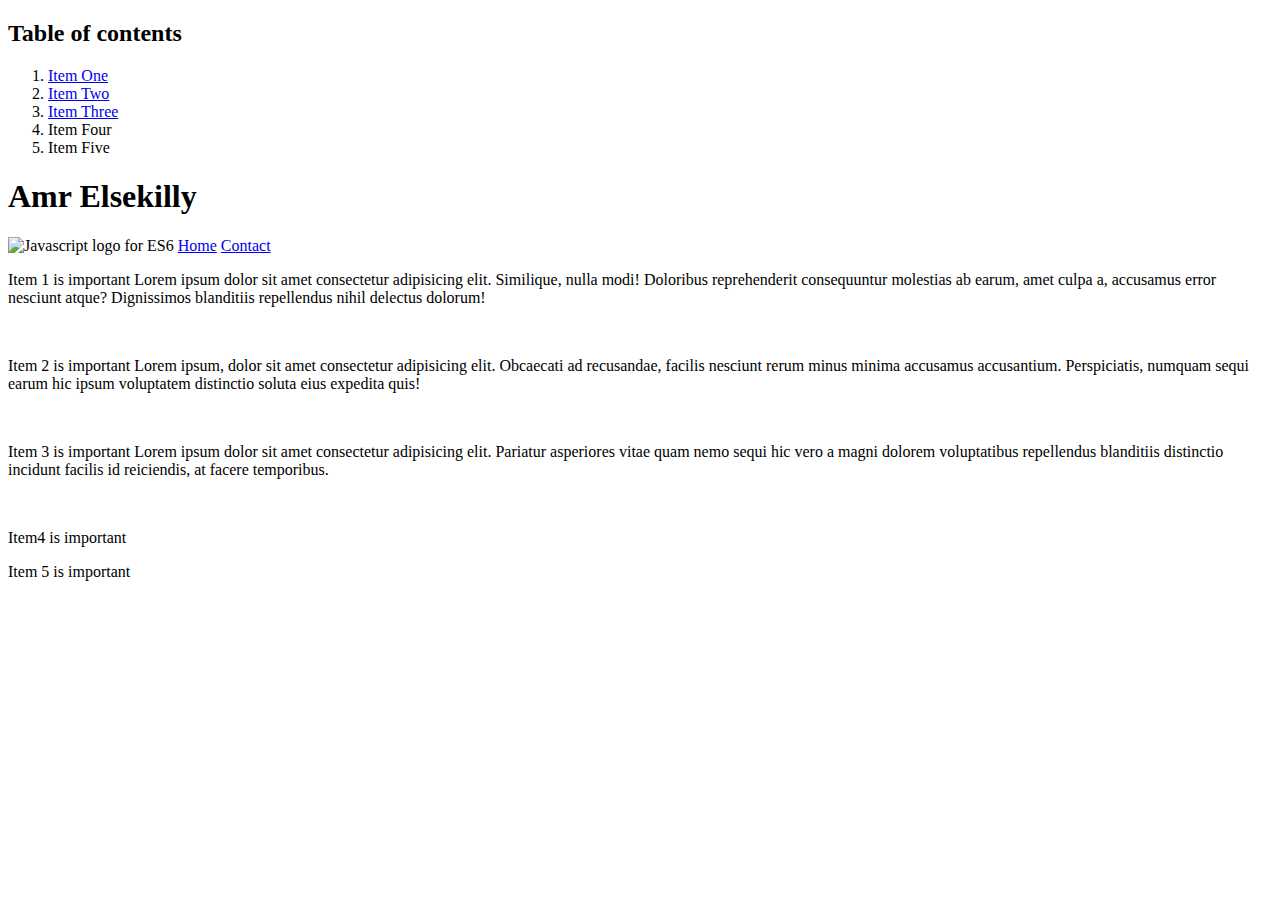
==== index.html @ 855f5709 "Links page" ====
<!DOCTYPE html>
<html>

<head>
    <title>Amr's Page</title>
</head>

<body>

    <h2>Table of contents</h2>
    <ol>
        <li><a href="#one">Item One</a></li>
        <li><a href="#two">Item Two</a></li>
        <li><a href="#three">Item Three</a></li>
        <li>Item Four</li>
        <li>Item Five</li>
    </ol>
    <h1>Amr Elsekilly</h1>
    <img width="200" src="https://icatcare.org/app/uploads/2018/07/Thinking-of-getting-a-cat.png"
        alt="Javascript logo for ES6" />

    <a href="/">Home</a>
    <a href="./contact.html">Contact</a>
    <!-- <h1 align="center">Heading 1</h1>
    <h2>Heading 2</h2>
    <h3>Heading 3</h3>
    <h4>Heading 4</h4>
    <h5>Heading 5</h5>
    <h6>Heading <b>6</b></h6> -->

    <!-- You need to edit this -->
    <!-- <p>
        Hello there <span>it's my</span> first <u><b>page</b></u>!
    </p>

    <span>This is not a breaking tag</span>
    <i>My name is Amr</i>

    <br>
    <br> -->

    <p id="one">Item 1 is important Lorem ipsum dolor sit amet consectetur adipisicing elit. Similique, nulla modi!
        Doloribus
        reprehenderit consequuntur molestias ab earum, amet culpa a, accusamus error nesciunt atque? Dignissimos
        blanditiis repellendus nihil delectus dolorum!</p>
    <br>
    <p id="two">Item 2 is important Lorem ipsum, dolor sit amet consectetur adipisicing elit. Obcaecati ad recusandae,
        facilis
        nesciunt rerum minus minima accusamus accusantium. Perspiciatis, numquam sequi earum hic ipsum voluptatem
        distinctio soluta eius expedita quis!</p>
    <br>
    <p id="three">Item 3 is important Lorem ipsum dolor sit amet consectetur adipisicing elit. Pariatur asperiores vitae
        quam nemo
        sequi hic vero a magni dolorem voluptatibus repellendus blanditiis distinctio incidunt facilis id reiciendis, at
        facere temporibus.</p>
    <br>
    <p id="four">Item4 is important</p>
    <p id="five">Item 5 is important</p>

</body>

</html>
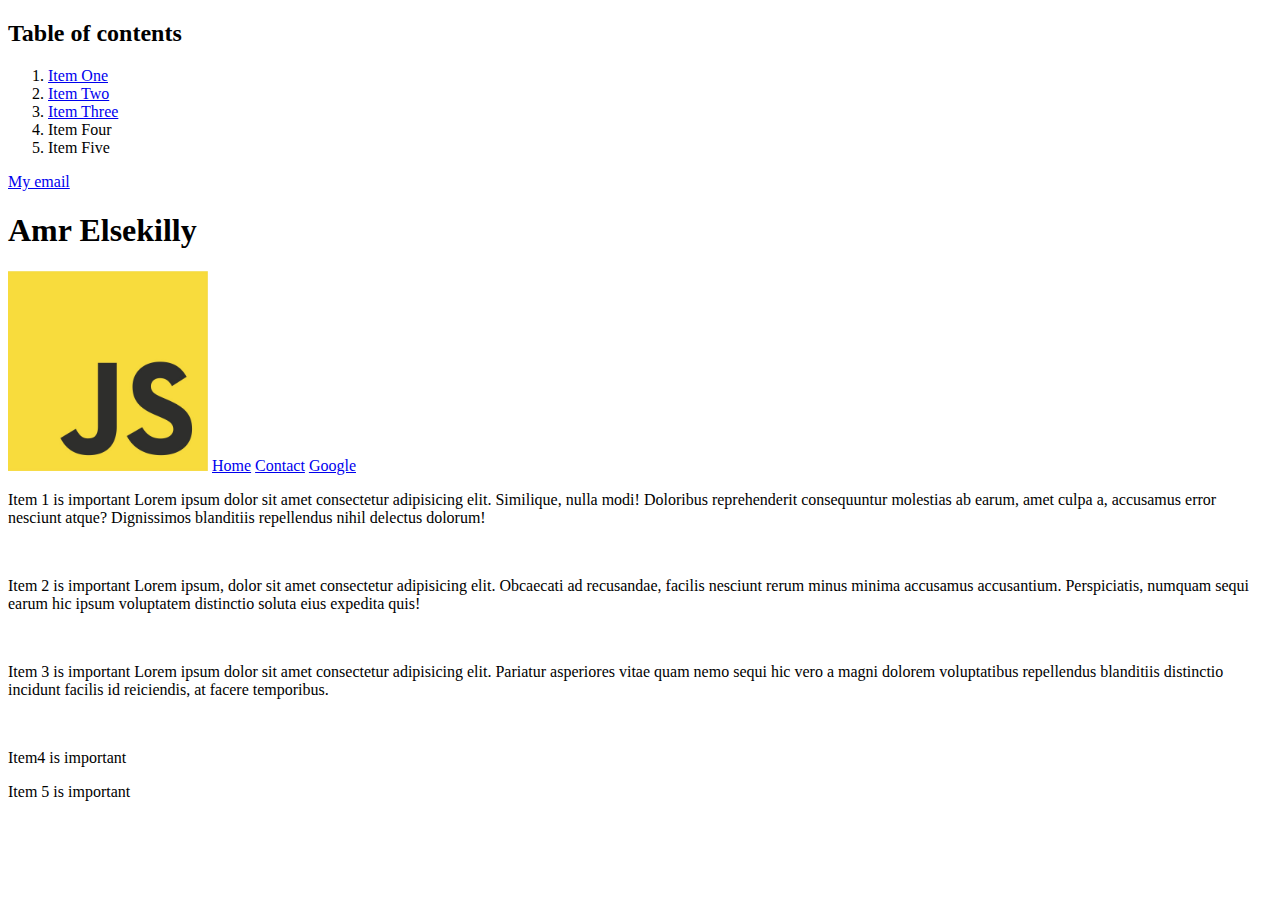
==== commit fdb57108: "Added an anchor tag and a local image" ====
--- a/index.html
+++ b/index.html
@@ -15,12 +15,13 @@
         <li>Item Four</li>
         <li>Item Five</li>
     </ol>
+    <a href="mailto:amr@amrsekilly.com">My email</a>
     <h1>Amr Elsekilly</h1>
-    <img width="200" src="https://icatcare.org/app/uploads/2018/07/Thinking-of-getting-a-cat.png"
-        alt="Javascript logo for ES6" />
+    <img width="200" src="./jslogo.jpg" alt="Javascript logo for ES6" />
 
     <a href="/">Home</a>
     <a href="./contact.html">Contact</a>
+    <a href="https://google.com">Google</a>
     <!-- <h1 align="center">Heading 1</h1>
     <h2>Heading 2</h2>
     <h3>Heading 3</h3>
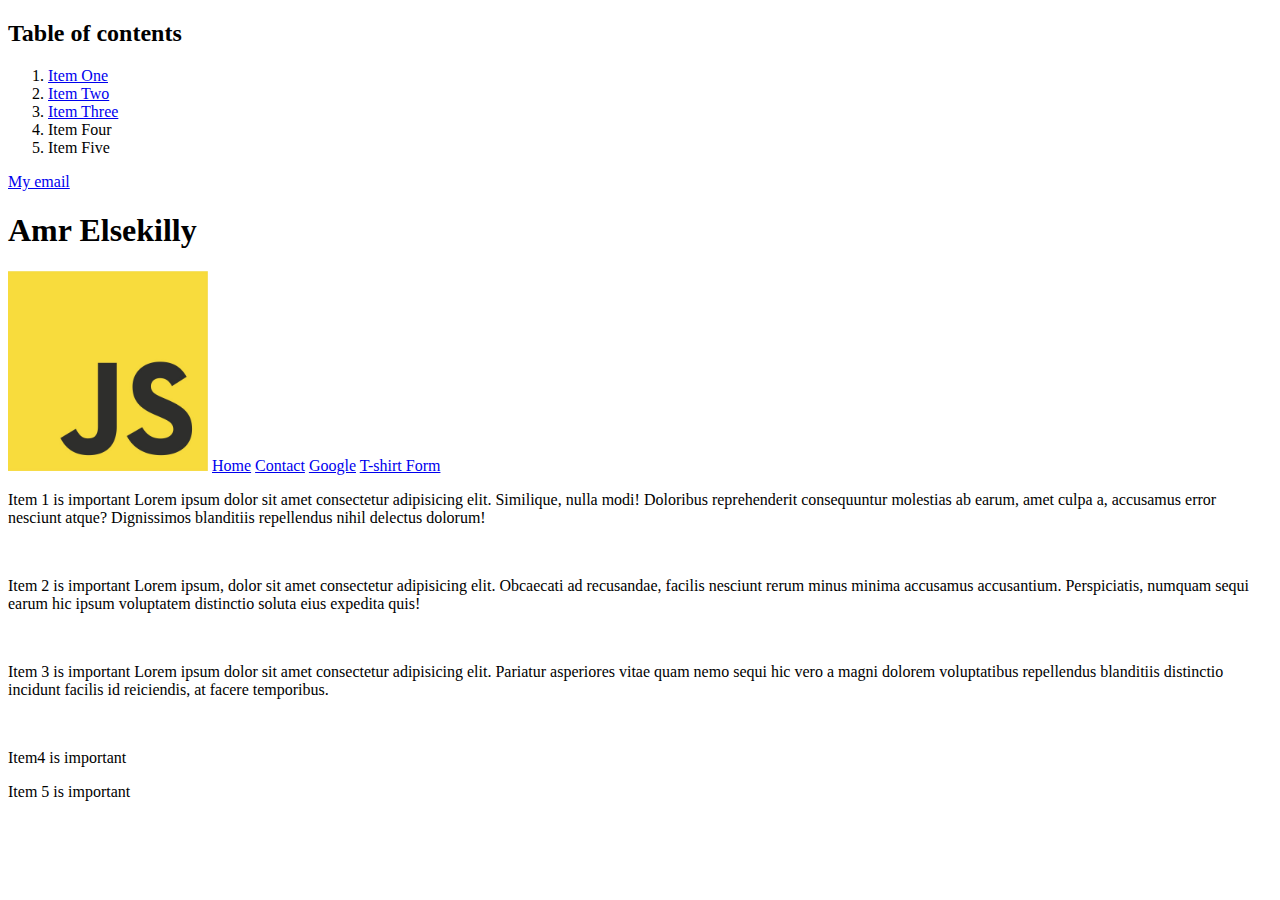
==== commit 76c161f0: "Added the T-shirt form" ====
--- a/index.html
+++ b/index.html
@@ -22,6 +22,7 @@
     <a href="/">Home</a>
     <a href="./contact.html">Contact</a>
     <a href="https://google.com">Google</a>
+    <a href="./tshirt-form.html">T-shirt Form</a>
     <!-- <h1 align="center">Heading 1</h1>
     <h2>Heading 2</h2>
     <h3>Heading 3</h3>
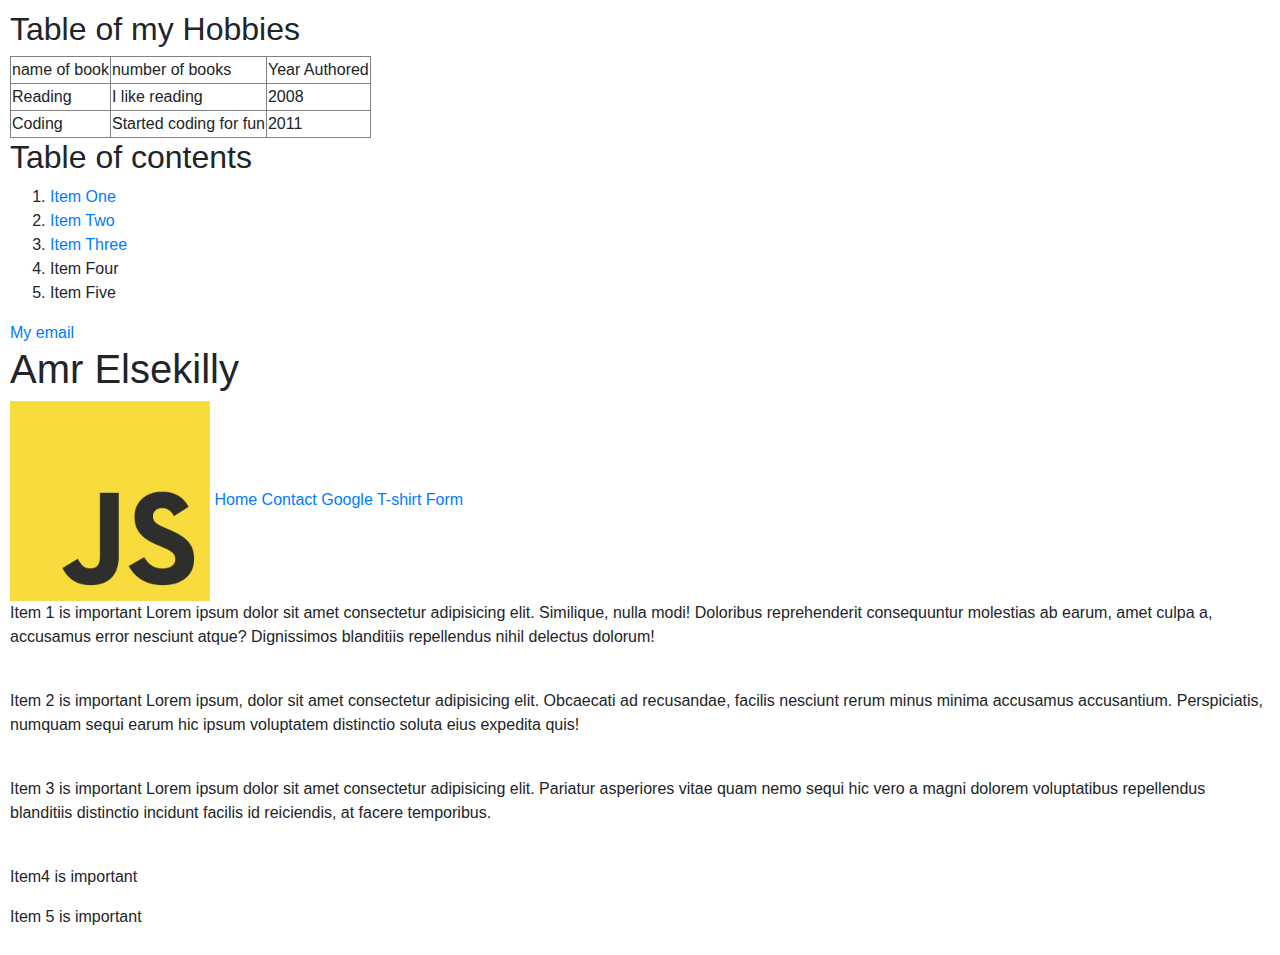
==== commit 83c69063: "Added the styles" ====
--- a/index.html
+++ b/index.html
@@ -6,6 +6,27 @@
 </head>
 
 <body>
+
+    <h2>Table of my Hobbies</h2>
+    <table border="1">
+        <thead>
+            <td>name of book</td>
+            <td>number of books</td>
+            <td>Year Authored</td>
+        </thead>
+        <tbody>
+            <tr>
+                <td>Reading</td>
+                <td>I like reading</td>
+                <td>2008</td>
+            </tr>
+            <tr>
+                <td>Coding</td>
+                <td>Started coding for fun</td>
+                <td>2011</td>
+            </tr>
+        </tbody>
+    </table>
 
     <h2>Table of contents</h2>
     <ol>
@@ -23,23 +44,9 @@
     <a href="./contact.html">Contact</a>
     <a href="https://google.com">Google</a>
     <a href="./tshirt-form.html">T-shirt Form</a>
-    <!-- <h1 align="center">Heading 1</h1>
-    <h2>Heading 2</h2>
-    <h3>Heading 3</h3>
-    <h4>Heading 4</h4>
-    <h5>Heading 5</h5>
-    <h6>Heading <b>6</b></h6> -->
 
-    <!-- You need to edit this -->
-    <!-- <p>
-        Hello there <span>it's my</span> first <u><b>page</b></u>!
-    </p>
 
-    <span>This is not a breaking tag</span>
-    <i>My name is Amr</i>
 
-    <br>
-    <br> -->
 
     <p id="one">Item 1 is important Lorem ipsum dolor sit amet consectetur adipisicing elit. Similique, nulla modi!
         Doloribus
@@ -59,6 +66,8 @@
     <p id="four">Item4 is important</p>
     <p id="five">Item 5 is important</p>
 
+    <link rel="stylesheet" href="./style.css">
+    <link rel="stylesheet" href="https://stackpath.bootstrapcdn.com/bootstrap/4.4.1/css/bootstrap.min.css">
 </body>
 
 </html>--- a/style.css
+++ b/style.css
@@ -0,0 +1,10 @@
+@import "./button.css";
+
+html,
+body {
+    margin: 10px 10px 10px 10px;
+}
+
+#first-name {
+    color: red;
+}